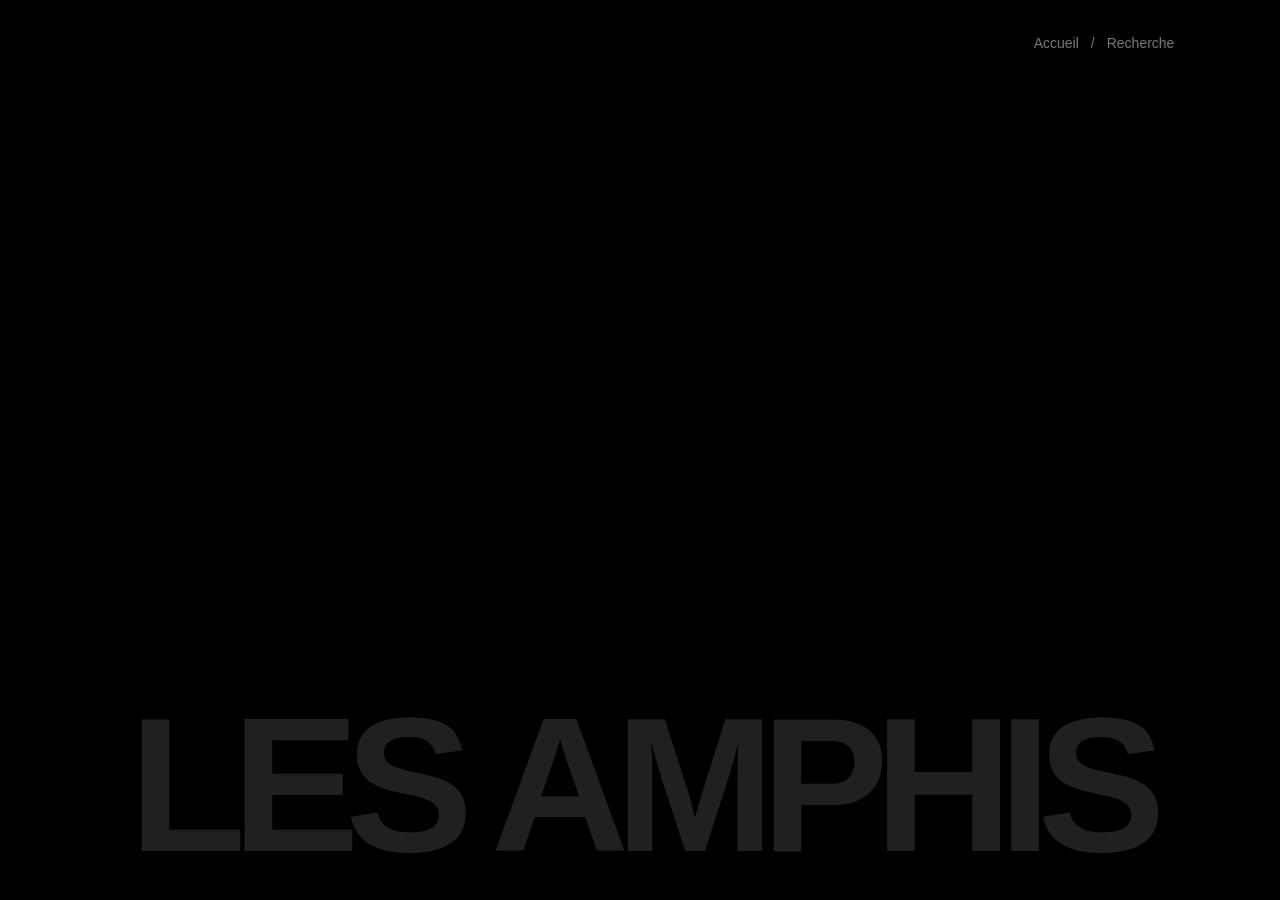
==== Html/index_V5.html @ 43b8eb0a "Création des fichiers movie et common, update de search et index html, update de index js" ====
<!DOCTYPE html>
<html lang="fr">
<head>
  <meta charset="UTF-8">
  <meta name="viewport" content="width=device-width, initial-scale=1.0">
  <meta name="theme-color" content="#000000">
  <title>Les Amphis — Accueil</title>
  <link rel="stylesheet" href="../CSS/style_V4.css">
</head>

<body>
  <main class="mainPage">

    <nav class="nav" aria-label="Menu de navigation">
      <a href="index_V5.html">Accueil</a>
      <span>/</span>
      <a href="search_V2.html">Recherche</a>
    </nav>

    <section class="movieSection" aria-label="Sélection de films">
      <div class="movieRows"></div>

      <p class="statusMessage" role="status"></p>

      <button class="moreButton" type="button" hidden>Afficher plus de films</button>
    </section>

    <div class="backgroundTitle" aria-hidden="true">LES AMPHIS</div>

    <button class="topButton" type="button" hidden>Revenir en haut</button>

  </main>

  <script type="module" src="../Javascript/index_V5.js"></script>
</body>
</html>
---- CSS/style_V4.css ----
/* Réinitialisation des presets */
* {
  box-sizing: border-box;
  margin: 0;
  padding: 0;
}

/* Variables globales */
:root {
  color-scheme: dark;
  --background: #000000;
  --text: #eeeeee;
  --muted: #777777;
  --posterGap: clamp(8px, 1.1vw, 18px);
}

/* Fond noir */
html {
  background: var(--background);
}

/* Texte par défaut */
body {
  color: var(--text);
  font-family: Arial, Helvetica, sans-serif;
}

a {
  text-decoration: none;
}

/* Page principale */
.mainPage {
  position: relative;
  min-height: 100vh;
  overflow: clip;
}

/* Éléments flottants */
.nav,
.topButton {
  position: fixed;
  z-index: 5;
  right: clamp(20px, 7vw, 140px);
  background: rgb(0 0 0 / 60%);
  backdrop-filter: blur(8px);
}

/* Menu de navigation */
.nav {
  top: clamp(14px, 3vh, 30px);
  display: flex;
  align-items: center;
  gap: 12px;
  padding: 8px 16px;
  border-radius: 999px;
  color: var(--muted);
  font-size: 14px;
}

.nav a {
  color: inherit;
  transition: color 180ms ease;
}

.nav a:hover,
.nav a:focus-visible {
  color: var(--text);
}

/* Boutons */
.moreButton,
.topButton {
  color: var(--muted);
  border: 1px solid #333333;
  border-radius: 999px;
  font: inherit;
  font-size: 14px;
  cursor: pointer;
  transition:
    color 180ms ease,
    border-color 180ms ease;
}

/* Bouton back to the top */
.topButton {
  bottom: clamp(14px, 3vh, 30px);
  padding: 10px 18px;
}

/* Bouton show more */
.moreButton {
  display: block;
  margin: var(--rowGap) auto 0;
  padding: 14px 32px;
  background: transparent;
}

.moreButton[hidden] {
  display: none;
}

.moreButton:disabled {
  cursor: wait;
  opacity: 0.6;
}

/* Survol des boutons */
:is(.moreButton, .topButton):not(:disabled):is(:hover, :focus-visible) {
  color: var(--text);
  border-color: #aaaaaa;
}

:is(.movieCard, .moreButton, .topButton, .searchInput):focus-visible {
  outline: 2px solid #dddddd;
  outline-offset: 5px;
}

/* Section des films */
.movieSection {
  --galleryWidth: min(82vw, 1150px);
  --cardCount: 7;
  --cardHeight: clamp(380px, 66vh, 800px);
  --cardFullRatio: 0.675;

  /* au repos */
  --cardRest: calc(
    (var(--galleryWidth) - (var(--cardCount) - 1) * var(--posterGap))
    / var(--cardCount)
  );

  /* au survol */
  --cardFull: min(
    calc(var(--cardHeight) * var(--cardFullRatio)),
    calc(var(--galleryWidth) * 0.42)
  );

  --cardOther: calc(
    (var(--galleryWidth) - (var(--cardCount) - 1) * var(--posterGap) - var(--cardFull))
    / (var(--cardCount) - 1)
  );

  --rowGap: calc(var(--cardHeight) * 0.28 + 40px);

  position: relative;
  z-index: 2;
  padding-top: clamp(90px, 12vh, 150px);
  padding-bottom: clamp(200px, 22vw, 420px);
}

.movieRows {
  display: flex;
  flex-direction: column;
  gap: var(--rowGap);
}

.movieGallery {
  display: flex;
  justify-content: center;
  gap: var(--posterGap);
  width: var(--galleryWidth);
  margin-inline: auto;
}

/* Apparition en fondu */
@keyframes fadeIn {
  from {
    opacity: 0;
  }
  to {
    opacity: 1;
  }
}

/* Carte de film */
.movieCard {
  position: relative;
  flex: 0 0 auto;
  width: var(--cardRest);
  height: var(--cardHeight);
  animation: fadeIn 600ms ease both;
  animation-delay: calc(var(--cardIndex) * 120ms);
  transition:
    width 450ms ease,
    filter 450ms ease;
}

/* Affiche rognée */
.poster {
  display: block;
  width: 100%;
  height: 100%;
  object-fit: cover;
  filter: grayscale(1) brightness(0.8);
  transition: filter 550ms ease;
}

/* Reflet flou */
.movieCard::after {
  content: "";
  position: absolute;
  top: calc(100% + 22px);
  left: 0;
  width: 100%;
  height: 100%;
  background-image: var(--posterImage);
  background-position: center;
  background-size: cover;
  background-repeat: no-repeat;
  transform: scaleY(-1);
  filter: grayscale(1) blur(2px);
  opacity: 0.28;
  mask-image: linear-gradient(
    to top,
    #000 0%,
    rgb(0 0 0 / 65%) 12%,
    rgb(0 0 0 / 25%) 30%,
    transparent 48%
  );
  pointer-events: none;
  transition:
    opacity 450ms ease,
    filter 450ms ease;
}

/* Carte survolée */
.movieCard:hover,
.movieCard:focus-visible {
  width: var(--cardFull);
  z-index: 3;
}

/* Affiche en couleur */
.movieCard:hover .poster,
.movieCard:focus-visible .poster {
  filter: grayscale(0) brightness(1);
}

/* Reflet en couleur */
.movieCard:hover::after,
.movieCard:focus-visible::after {
  filter: grayscale(0) blur(3px);
  opacity: 0.34;
}

/* Voisines serrées */
.movieGallery:has(.movieCard:hover) .movieCard:not(:hover),
.movieGallery:has(.movieCard:focus-visible) .movieCard:not(:focus-visible) {
  width: var(--cardOther);
  filter: brightness(0.65);
}

/* Zone de recherche */
.searchBar {
  width: min(var(--galleryWidth), 560px);
  margin: 0 auto 60px;
}

/* Champ de recherche */
.searchInput {
  width: 100%;
  padding: 14px 24px;
  background: transparent;
  color: var(--text);
  border: 1px solid #333333;
  border-radius: 999px;
  font: inherit;
  font-size: 16px;
}

.searchInput::placeholder {
  color: var(--muted);
}

.statusMessage {
  margin-top: 40px;
  text-align: center;
  color: var(--muted);
  font-size: 14px;
}

.statusMessage:empty {
  display: none;
}

/* Fond */
.backgroundTitle {
  position: absolute;
  z-index: 1;
  left: 50%;
  bottom: 0.2em;
  transform: translateX(-50%);
  width: max-content;
  max-width: 100%;
  color: #202020;
  font-size: clamp(100px, 15vw, 390px);
  font-weight: 800;
  line-height: 0.8;
  letter-spacing: -0.075em;
  white-space: nowrap;
  user-select: none;
  pointer-events: none;
}

/* Mobile */
@media (max-width: 700px) {
  .movieSection {
    --galleryWidth: 92vw;
    --posterGap: 7px;
    --cardHeight: clamp(280px, 52vh, 480px);
  }

  .movieCard::after {
    top: calc(100% + 14px);
    opacity: 0.18;
  }
}
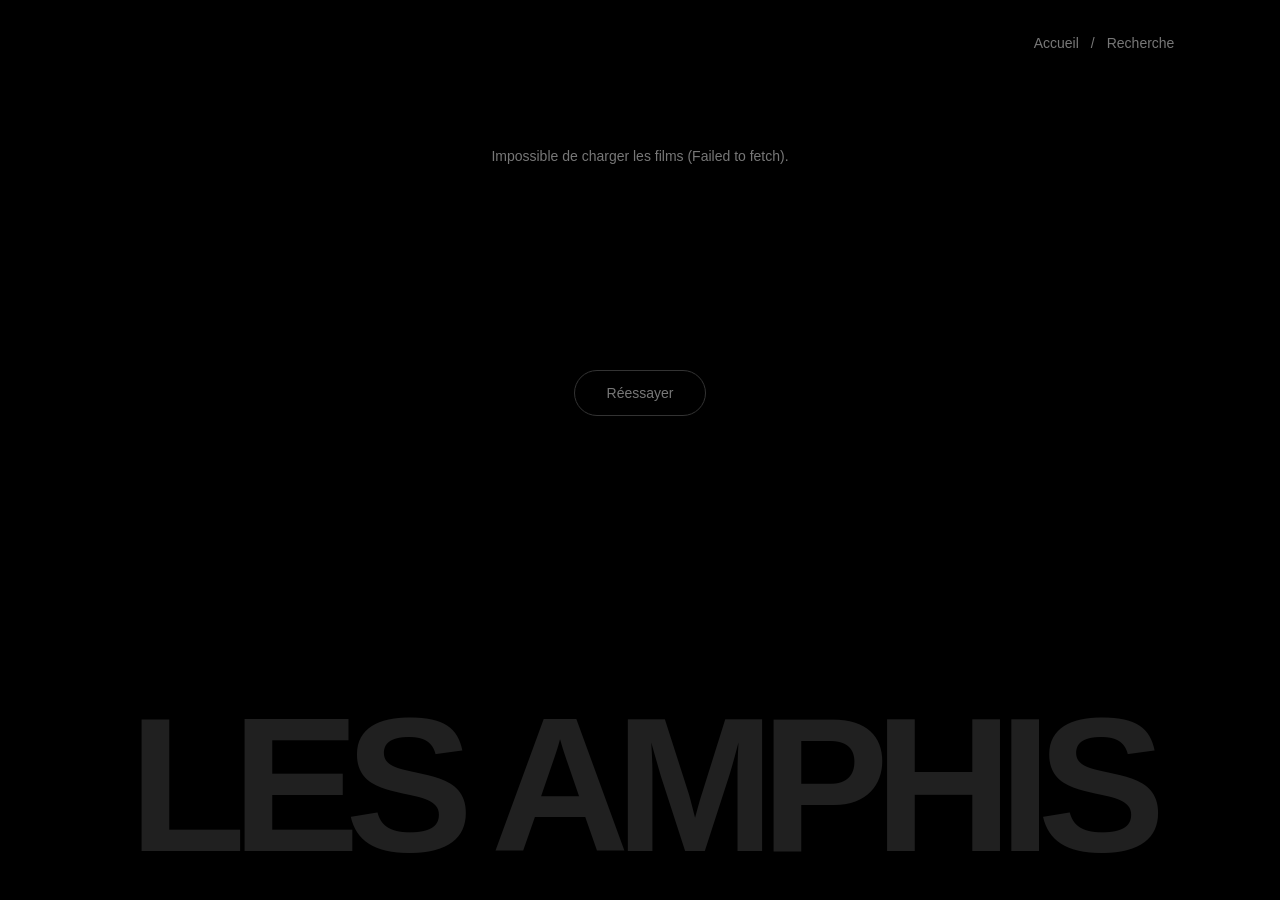
==== commit 205add07: "Update des fichiers style (css), search et index (html) pour accomoder la venue de movie (html et js" ====
--- a/Html/index_V5.html
+++ b/Html/index_V5.html
@@ -5,7 +5,7 @@
   <meta name="viewport" content="width=device-width, initial-scale=1.0">
   <meta name="theme-color" content="#000000">
   <title>Les Amphis — Accueil</title>
-  <link rel="stylesheet" href="../CSS/style_V4.css">
+  <link rel="stylesheet" href="../CSS/style_V5.css">
 </head>
 
 <body>
--- a/CSS/style_V5.css
+++ b/CSS/style_V5.css
@@ -0,0 +1,567 @@
+
+/* Réinitialisation des presets */
+* {
+  box-sizing: border-box;
+  margin: 0;
+  padding: 0;
+}
+
+/* Variables globales */
+:root {
+  color-scheme: dark;
+  --background: #000000;
+  --text: #eeeeee;
+  --muted: #777777;
+  --posterGap: clamp(8px, 1.1vw, 18px);
+}
+
+/* Fond noir */
+html {
+  background: var(--background);
+}
+
+/* Texte par défaut */
+body {
+  color: var(--text);
+  font-family: Arial, Helvetica, sans-serif;
+}
+
+a {
+  text-decoration: none;
+}
+
+/* Page principale */
+.mainPage {
+  position: relative;
+  min-height: 100vh;
+  overflow: clip;
+}
+
+/* Éléments flottants */
+.nav,
+.topButton {
+  position: fixed;
+  z-index: 5;
+  right: clamp(20px, 7vw, 140px);
+  background: rgb(0 0 0 / 60%);
+  backdrop-filter: blur(8px);
+}
+
+/* Menu de navigation */
+.nav {
+  top: clamp(14px, 3vh, 30px);
+  display: flex;
+  align-items: center;
+  gap: 12px;
+  padding: 8px 16px;
+  border-radius: 999px;
+  color: var(--muted);
+  font-size: 14px;
+}
+
+.nav a {
+  color: inherit;
+  transition: color 180ms ease;
+}
+
+.nav a:hover,
+.nav a:focus-visible {
+  color: var(--text);
+}
+
+/* Boutons */
+.moreButton,
+.topButton {
+  color: var(--muted);
+  border: 1px solid #333333;
+  border-radius: 999px;
+  font: inherit;
+  font-size: 14px;
+  cursor: pointer;
+  transition:
+    color 180ms ease,
+    border-color 180ms ease;
+}
+
+/* Bouton back to the top */
+.topButton {
+  bottom: clamp(14px, 3vh, 30px);
+  padding: 10px 18px;
+}
+
+/* Bouton show more */
+.moreButton {
+  display: block;
+  margin: var(--rowGap) auto 0;
+  padding: 14px 32px;
+  background: transparent;
+}
+
+.moreButton[hidden] {
+  display: none;
+}
+
+.moreButton:disabled {
+  cursor: wait;
+  opacity: 0.6;
+}
+
+/* Survol des boutons */
+:is(.moreButton, .topButton):not(:disabled):is(:hover, :focus-visible) {
+  color: var(--text);
+  border-color: #aaaaaa;
+}
+
+:is(.movieCard, .moreButton, .topButton, .searchInput):focus-visible {
+  outline: 2px solid #dddddd;
+  outline-offset: 5px;
+}
+
+/* Section des films */
+.movieSection {
+  --galleryWidth: min(82vw, 1150px);
+  --cardCount: 7;
+  --cardHeight: clamp(380px, 66vh, 800px);
+  --cardFullRatio: 0.675;
+
+  /* au repos */
+  --cardRest: calc(
+    (var(--galleryWidth) - (var(--cardCount) - 1) * var(--posterGap))
+    / var(--cardCount)
+  );
+
+  /* au survol */
+  --cardFull: min(
+    calc(var(--cardHeight) * var(--cardFullRatio)),
+    calc(var(--galleryWidth) * 0.42)
+  );
+
+  --cardOther: calc(
+    (var(--galleryWidth) - (var(--cardCount) - 1) * var(--posterGap) - var(--cardFull))
+    / (var(--cardCount) - 1)
+  );
+
+  --rowGap: calc(var(--cardHeight) * 0.28 + 40px);
+
+  position: relative;
+  z-index: 2;
+  padding-top: clamp(90px, 12vh, 150px);
+  padding-bottom: clamp(200px, 22vw, 420px);
+}
+
+.movieRows {
+  display: flex;
+  flex-direction: column;
+  gap: var(--rowGap);
+}
+
+.movieGallery {
+  display: flex;
+  justify-content: center;
+  gap: var(--posterGap);
+  width: var(--galleryWidth);
+  margin-inline: auto;
+}
+
+/* Apparition en fondu */
+@keyframes fadeIn {
+  from {
+    opacity: 0;
+  }
+  to {
+    opacity: 1;
+  }
+}
+
+/* Carte de film */
+.movieCard {
+  position: relative;
+  flex: 0 0 auto;
+  width: var(--cardRest);
+  height: var(--cardHeight);
+  animation: fadeIn 600ms ease both;
+  animation-delay: calc(var(--cardIndex) * 120ms);
+  transition:
+    width 450ms ease,
+    filter 450ms ease;
+}
+
+/* Affiche rognée */
+.poster {
+  display: block;
+  width: 100%;
+  height: 100%;
+  object-fit: cover;
+  filter: grayscale(1) brightness(0.8);
+  transition: filter 550ms ease;
+}
+
+/* Reflet flou */
+.movieCard::after {
+  content: "";
+  position: absolute;
+  top: calc(100% + 22px);
+  left: 0;
+  width: 100%;
+  height: 100%;
+  background-image: var(--posterImage);
+  background-position: center;
+  background-size: cover;
+  background-repeat: no-repeat;
+  transform: scaleY(-1);
+  filter: grayscale(1) blur(2px);
+  opacity: 0.28;
+  mask-image: linear-gradient(
+    to top,
+    #000 0%,
+    rgb(0 0 0 / 65%) 12%,
+    rgb(0 0 0 / 25%) 30%,
+    transparent 48%
+  );
+  pointer-events: none;
+  transition:
+    opacity 450ms ease,
+    filter 450ms ease;
+}
+
+/* Carte survolée */
+.movieCard:hover,
+.movieCard:focus-visible {
+  width: var(--cardFull);
+  z-index: 3;
+}
+
+/* Affiche en couleur */
+.movieCard:hover .poster,
+.movieCard:focus-visible .poster {
+  filter: grayscale(0) brightness(1);
+}
+
+/* Reflet en couleur */
+.movieCard:hover::after,
+.movieCard:focus-visible::after {
+  filter: grayscale(0) blur(3px);
+  opacity: 0.34;
+}
+
+/* Voisines serrées */
+.movieGallery:has(.movieCard:hover) .movieCard:not(:hover),
+.movieGallery:has(.movieCard:focus-visible) .movieCard:not(:focus-visible) {
+  width: var(--cardOther);
+  filter: brightness(0.65);
+}
+
+/* Zone de recherche */
+.searchBar {
+  width: min(var(--galleryWidth), 560px);
+  margin: 0 auto 60px;
+}
+
+/* Champ de recherche */
+.searchInput {
+  width: 100%;
+  padding: 14px 24px;
+  background: transparent;
+  color: var(--text);
+  border: 1px solid #333333;
+  border-radius: 999px;
+  font: inherit;
+  font-size: 16px;
+}
+
+.searchInput::placeholder {
+  color: var(--muted);
+}
+
+.statusMessage {
+  margin-top: 40px;
+  text-align: center;
+  color: var(--muted);
+  font-size: 14px;
+}
+
+.statusMessage:empty {
+  display: none;
+}
+
+/* Fond */
+.backgroundTitle {
+  position: absolute;
+  z-index: 1;
+  left: 50%;
+  bottom: 0.2em;
+  transform: translateX(-50%);
+  width: max-content;
+  max-width: 100%;
+  color: #202020;
+  font-size: clamp(100px, 15vw, 390px);
+  font-weight: 800;
+  line-height: 0.8;
+  letter-spacing: -0.075em;
+  white-space: nowrap;
+  user-select: none;
+  pointer-events: none;
+}
+
+
+/* =========================================
+   PAGE DESCRIPTION DU FILM
+   ========================================= */
+
+.moviePage {
+  min-height: 100vh;
+  overflow: clip;
+}
+
+/* Conteneur principal */
+.movieDetail {
+  position: relative;
+  z-index: 2;
+  width: min(90vw, 1400px);
+  margin-inline: auto;
+  padding-top: clamp(100px, 13vh, 150px);
+  padding-bottom: 180px;
+  animation: fadeIn 600ms ease both;
+}
+
+/* Deux colonnes : affiche et informations */
+.movieLayout {
+  display: grid;
+  grid-template-columns: minmax(0, 1fr) minmax(0, 2fr);
+  align-items: start;
+  gap: clamp(28px, 5vw, 80px);
+}
+
+/* Colonne de l'affiche */
+.moviePosterColumn {
+  position: sticky;
+  top: 100px;
+  width: 100%;
+  max-width: 460px;
+  justify-self: center;
+  overflow: hidden;
+  border-radius: 4px;
+  background: #111111;
+  box-shadow: 0 24px 70px rgb(0 0 0 / 55%);
+  animation: moviePosterEnter 700ms ease both;
+}
+
+.moviePoster {
+  display: block;
+  width: 100%;
+  height: auto;
+  max-height: 78vh;
+  object-fit: contain;
+  filter: grayscale(0) brightness(1);
+  transition:
+    transform 550ms ease,
+    filter 550ms ease;
+}
+
+.moviePosterColumn:hover .moviePoster {
+  transform: scale(1.025);
+}
+
+.moviePosterColumn.noPoster {
+  min-height: 300px;
+  display: grid;
+  place-items: center;
+}
+
+.moviePosterColumn.noPoster .moviePoster {
+  display: none;
+}
+
+.moviePosterColumn.noPoster::after {
+  content: "Affiche indisponible";
+  padding: 24px;
+  color: var(--muted);
+  text-align: center;
+}
+
+/* Colonne des informations */
+.movieInfo {
+  min-width: 0;
+  padding-top: clamp(0px, 2vw, 24px);
+  animation: movieInfoEnter 650ms ease both;
+  animation-delay: 100ms;
+}
+
+.movieEyebrow {
+  margin-bottom: 16px;
+  color: var(--muted);
+  font-size: 12px;
+  font-weight: 700;
+  letter-spacing: 0.25em;
+}
+
+.movieTitle {
+  margin-bottom: 20px;
+  color: var(--text);
+  font-size: clamp(32px, 5vw, 68px);
+  font-weight: 800;
+  line-height: 1.04;
+  letter-spacing: -0.045em;
+  overflow-wrap: anywhere;
+}
+
+/* Année, durée, genre, classification */
+.movieMetadata {
+  display: flex;
+  flex-wrap: wrap;
+  gap: 8px 12px;
+  margin-bottom: 24px;
+}
+
+.movieMetadataItem {
+  color: var(--muted);
+  font-size: 13px;
+}
+
+.movieMetadataItem + .movieMetadataItem::before {
+  content: "·";
+  margin-right: 12px;
+  color: #555555;
+}
+
+/* Notes */
+.movieRatings {
+  display: flex;
+  flex-wrap: wrap;
+  gap: 12px 24px;
+  margin-bottom: 30px;
+}
+
+.movieRating {
+  color: var(--text);
+  font-size: 14px;
+}
+
+.movieStar {
+  color: #e7c66a;
+}
+
+/* Sections de contenu */
+.movieInfoSection {
+  margin-top: 30px;
+}
+
+.movieSectionTitle {
+  margin-bottom: 12px;
+  color: var(--text);
+  font-size: 18px;
+  font-weight: 700;
+}
+
+.movieSectionText {
+  color: #b8b8b8;
+  font-size: 15px;
+  line-height: 1.8;
+  white-space: pre-line;
+}
+
+/* Réalisateur, scénario et informations complémentaires */
+.movieInfoLine {
+  margin-top: 13px;
+  color: #b8b8b8;
+  font-size: 14px;
+  line-height: 1.7;
+}
+
+.movieInfoLabel {
+  color: var(--text);
+  font-weight: 600;
+}
+
+.movieExtra {
+  margin-top: 6px;
+}
+
+/* Entrées animées */
+@keyframes moviePosterEnter {
+  from {
+    opacity: 0;
+    transform: translateX(-24px) scale(0.97);
+  }
+
+  to {
+    opacity: 1;
+    transform: translateX(0) scale(1);
+  }
+}
+
+@keyframes movieInfoEnter {
+  from {
+    opacity: 0;
+    transform: translateY(16px);
+  }
+
+  to {
+    opacity: 1;
+    transform: translateY(0);
+  }
+}
+
+/* Tablettes et mobiles */
+@media (max-width: 700px) {
+  .movieDetail {
+    width: 90vw;
+    padding-top: 100px;
+    padding-bottom: 120px;
+  }
+
+  .movieLayout {
+    grid-template-columns: minmax(0, 1fr);
+    gap: 32px;
+  }
+
+  .moviePosterColumn {
+    position: relative;
+    top: auto;
+    width: min(75%, 320px);
+  }
+
+  .moviePoster {
+    max-height: none;
+  }
+
+  .movieInfo {
+    padding-top: 0;
+  }
+
+  .movieTitle {
+    font-size: clamp(32px, 9vw, 48px);
+  }
+
+  .movieSectionText {
+    font-size: 14px;
+  }
+}
+
+/* Respect des préférences de mouvement */
+@media (prefers-reduced-motion: reduce) {
+  .movieDetail,
+  .moviePosterColumn,
+  .movieInfo {
+    animation: none;
+  }
+
+  .moviePosterColumn,
+  .moviePoster {
+    transition: none;
+  }
+}
+
+/* Mobile */
+@media (max-width: 700px) {
+  .movieSection {
+    --galleryWidth: 92vw;
+    --posterGap: 7px;
+    --cardHeight: clamp(280px, 52vh, 480px);
+  }
+
+  .movieCard::after {
+    top: calc(100% + 14px);
+    opacity: 0.18;
+  }
+}
